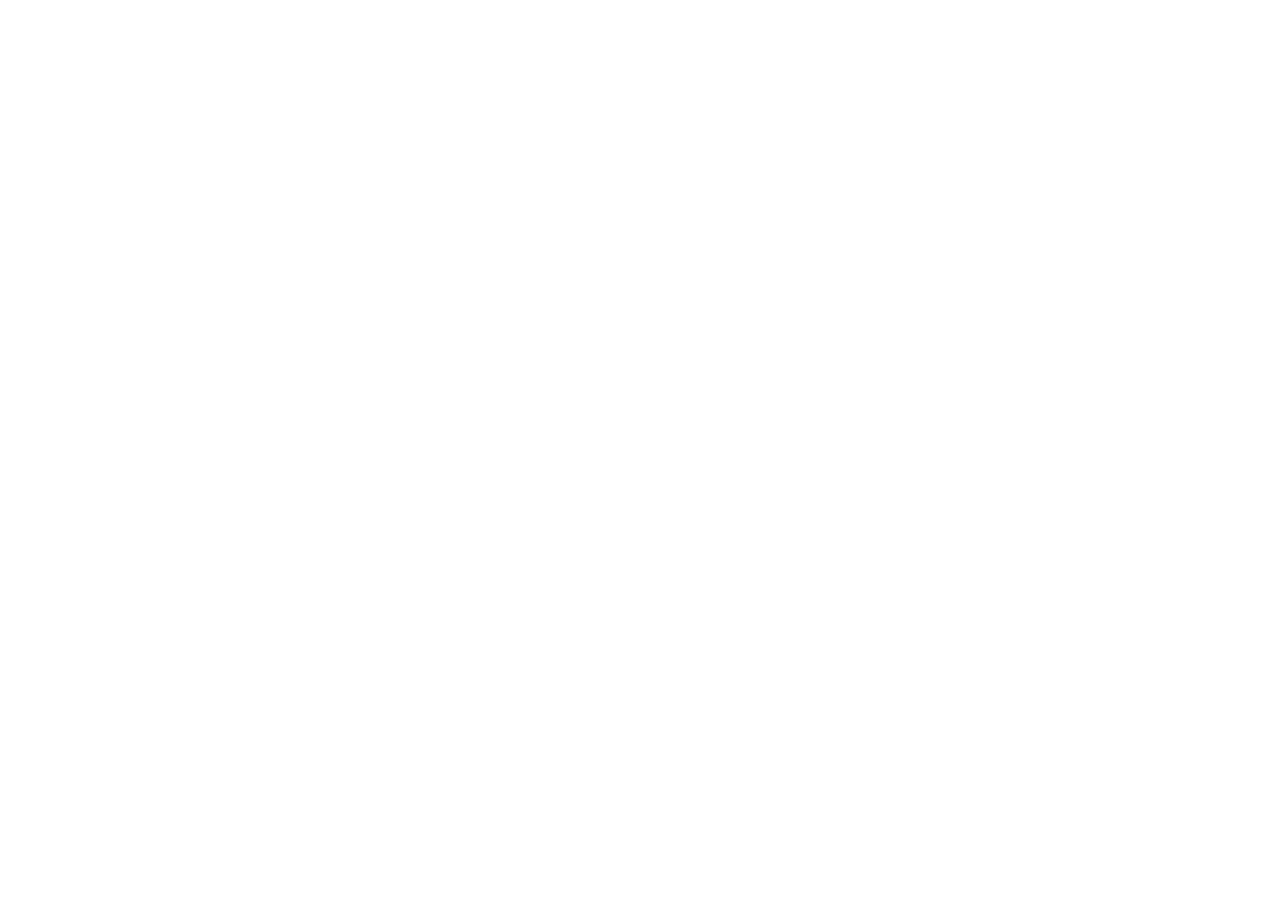
==== kefu tool.html @ e8c17e75 "客服版本" ====
<!DOCTYPE html>
<html lang="en">
<head>
    <meta name="jf" content="1006091832@qq.com">
    <meta charset="UTF-8">
    <meta name="keywords" content="tool" />
    <meta name="description" content="客服工具" />
    <meta http-equiv="Pragma" content="no-cache">
    <meta http-equiv="Window-target" content="_top">
    <title>客服工具</title>
    <style>
        body {margin:0; padding:0; font:12px "\5B8B\4F53",san-serif;background:#fff;}
        div,dl,dt,dd,ul,ol,li,h1,h2,h3,h4,h5,h6,pre,form,fieldset,input,textarea,blockquote,p{padding:0; margin:0;}
        table,td,tr,th{font-size:12px;}
        li{list-style-type:none;}
        img{vertical-align:top;border:0;}
        ol,ul {list-style:none;}
        h1,h2,h3,h4,h5,h6 {font-size:12px; font-weight:normal;}
        address,cite,code,em,th {font-weight:normal; font-style:normal;}
        .fB{font-weight:bold;}
        .f12px{font-size:12px;}
        .f14px{font-size:14px;}
        .left{float:left;}
        .right{float:right;}
        a {color:#2b2b2b; text-decoration:none;}
        a:visited {text-decoration:none;}
        a:hover {color:#ba2636;text-decoration:underline;}
        a:active {color:#ba2636;}
    </style>
</head>
<body>

</body>
</html>
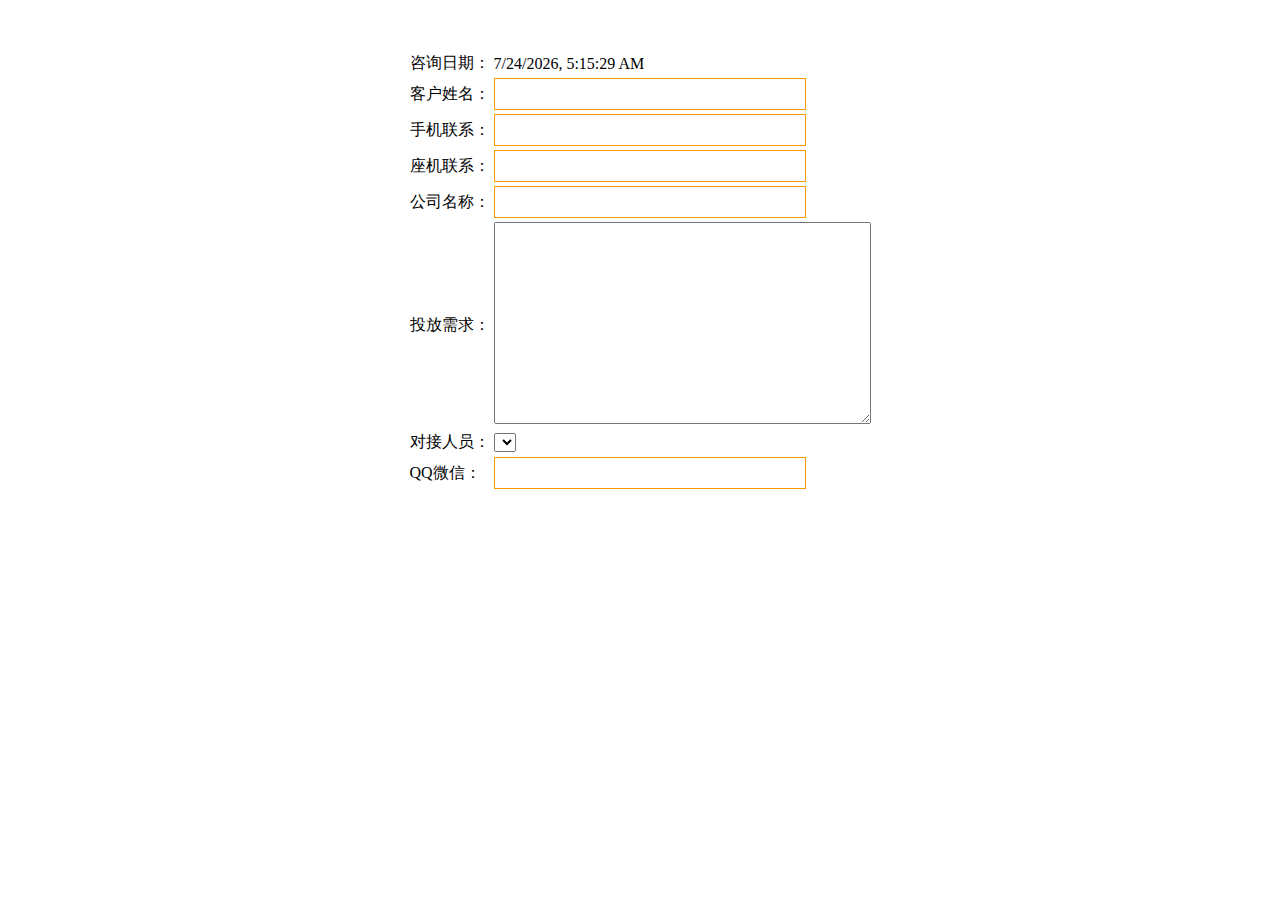
==== commit 67bef5ea: "信息处理小工具" ====
--- a/kefu tool.html
+++ b/kefu tool.html
@@ -27,8 +27,101 @@
         a:hover {color:#ba2636;text-decoration:underline;}
         a:active {color:#ba2636;}
     </style>
+    <style>
+        p{
+            width:480px;height:30px;color:white;text-align: center;background: black;margin: 0 auto;line-height: 30px;font-size: 14px;
+        }
+        input {width: 300px; height: 20px; padding: 5px; border:1px solid #f90; font-size: 16px;}
+        textarea{
+            text-indent: 1px;
+            font-size: 16px;
+            padding: 5px;
+        }
+        td{font-size: 16px;}
+        #ul1 {border:1px solid #f90; width: 310px; margin: 0;padding: 0; display: none;}
+        li a { line-height: 20px; padding: 5px; text-decoration: none; color: black; display: block;}
+        li a:hover{ background: #f90; color: white; }
+    </style>
 </head>
 <body>
+    <table style="margin: 50px auto">
+        <tbody>
+        <tr>
+            <td>咨询日期：</td>
+            <td id="date"></td>
+        </tr>
+        <tr>
+            <td>客户姓名：</td>
+            <td><input type="text" id="name"/></td>
+        </tr>
+        <tr>
+            <td>手机联系：</td>
+            <td><input type="text" id="mob"/></td>
+        </tr>
+        <tr>
+            <td>座机联系：</td>
+            <td><input type="text" id="tel"/></td>
+        </tr>
+        <tr>
+            <td>公司名称：</td>
+            <td><input type="text" id="q"/>
+                <ul id="ul1"></ul></td>
+        </tr>
+        <tr>
+            <td>投放需求：</td>
+            <td>
+                <textarea name="need" id="need" cols="35.5" rows="10" ></textarea>
+            </td>
+        </tr>
+        <tr>
+            <td>对接人员：</td>
+            <!--<td><input type="text" id="people"/></td>-->
+            <td><select name="people" id="">
+
+            </select></td>
+        </tr>
+        <tr>
+            <td>QQ微信：</td>
+            <td><input type="text" id="qq"/></td>
+        </tr>
+        </tbody>
+    </table>
+
+    <!--名单增删-->
+    <script>
+        function jsonp(data) {
+            var oUl = document.getElementById('ul1');
+            var html = '';
+            if (data.s.length) {
+                oUl.style.display = 'block';
+                for (var i=0; i<data.s.length; i++) {
+                    html += '<li><a target="_blank" href="http://www.baidu.com/s?wd='+data.s[i]+'">'+ data.s[i] +'</a></li>';
+                }
+                oUl.innerHTML = html;
+            } else {
+                oUl.style.display = 'none';
+            }
+        };
+        window.onload = function() {
+
+            var oQ = document.getElementById('q');
+            var oUl = document.getElementById('ul1');
+
+            oQ.onkeyup = function() {
+                if ( this.value != '' ) {
+                    var oScript = document.createElement('script');
+                    oScript.src = 'http://suggestion.baidu.com/su?wd='+this.value+'&cb=jsonp';
+                    document.body.appendChild(oScript);
+                } else {
+                    oUl.style.display = 'none';
+                }
+            }
+        };
+        var myDate = new Date();
+        document.getElementById("date").innerText=myDate.toLocaleString( ); //获取日期与时间
+
+
+    </script>
 
 </body>
 </html>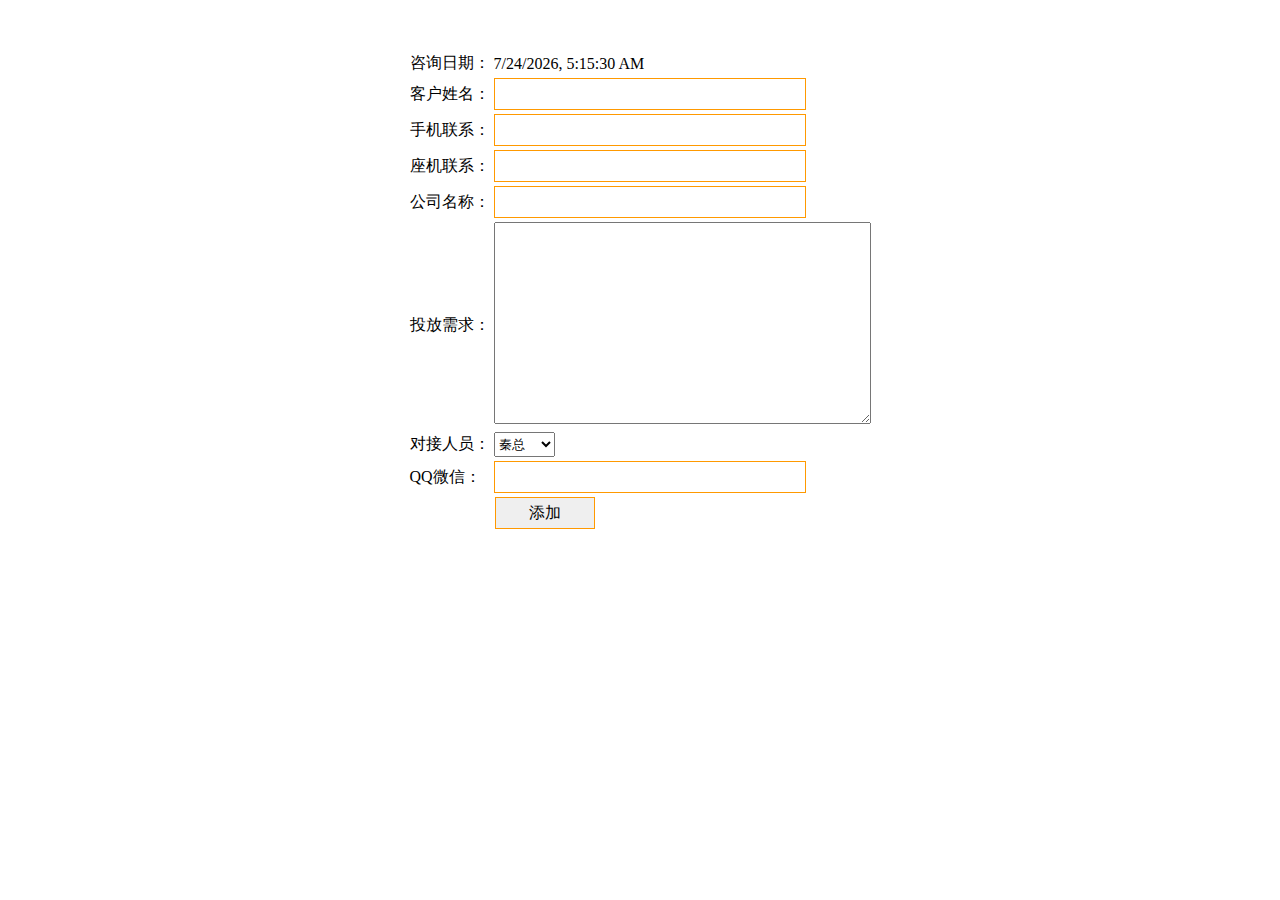
==== commit bd151aa8: "客服工具" ====
--- a/kefu tool.html
+++ b/kefu tool.html
@@ -31,7 +31,7 @@
         p{
             width:480px;height:30px;color:white;text-align: center;background: black;margin: 0 auto;line-height: 30px;font-size: 14px;
         }
-        input {width: 300px; height: 20px; padding: 5px; border:1px solid #f90; font-size: 16px;}
+        input {width: 300px; height: 20px;line-height: 20px; padding: 5px; border:1px solid #f90; font-size: 16px;}
         textarea{
             text-indent: 1px;
             font-size: 16px;
@@ -41,48 +41,74 @@
         #ul1 {border:1px solid #f90; width: 310px; margin: 0;padding: 0; display: none;}
         li a { line-height: 20px; padding: 5px; text-decoration: none; color: black; display: block;}
         li a:hover{ background: #f90; color: white; }
+        select{
+            display: block;
+            line-height: 25px;
+            height: 25px;
+        }
+        #body{
+            font-size: 14px;
+            line-height: 20px;
+        }
+        #body>ul{width: 400px;margin: 10px auto;}
+        #body span{
+            color: red;
+            cursor: pointer;
+        }
     </style>
 </head>
 <body>
+<div id="body">
+</div>
     <table style="margin: 50px auto">
         <tbody>
         <tr>
             <td>咨询日期：</td>
-            <td id="date"></td>
+            <td id="date" class="information"></td>
         </tr>
         <tr>
             <td>客户姓名：</td>
-            <td><input type="text" id="name"/></td>
+            <td><input type="text" id="name" class="information"/></td>
         </tr>
         <tr>
             <td>手机联系：</td>
-            <td><input type="text" id="mob"/></td>
+            <td><input type="text" id="mob" onblur="mob();" class="information"/></td>
         </tr>
         <tr>
             <td>座机联系：</td>
-            <td><input type="text" id="tel"/></td>
+            <td><input type="text" id="tel" onblur="mob();" class="information"/></td>
         </tr>
         <tr>
             <td>公司名称：</td>
-            <td><input type="text" id="q"/>
+            <td><input type="text" id="q" class="information"/>
                 <ul id="ul1"></ul></td>
         </tr>
         <tr>
             <td>投放需求：</td>
             <td>
-                <textarea name="need" id="need" cols="35.5" rows="10" ></textarea>
+                <textarea name="need" id="need" cols="35.5" rows="10" class="information"></textarea>
             </td>
         </tr>
         <tr>
             <td>对接人员：</td>
-            <!--<td><input type="text" id="people"/></td>-->
-            <td><select name="people" id="">
-
-            </select></td>
+            <td>
+                <select id="people" name="people" class="information">
+                    <option value="秦总" selected label="秦总">秦总</option>
+                    <option value="骆总"  label="骆总">骆总</option>
+                    <option value="马博宇" label="马博宇">马博宇</option>
+                    <option value="游镇峰"  label="游镇峰">游镇峰</option>
+                    <option value="车子恒" label="车子恒">车子恒</option>
+                    <option value="齐雁峰" label="齐雁峰">齐雁峰</option>
+                    <option value="彭茵妮" label="彭茵妮">彭茵妮</option>
+                </select>
+            </td>
         </tr>
         <tr>
             <td>QQ微信：</td>
-            <td><input type="text" id="qq"/></td>
+            <td><input type="text" id="qq" class="information"/></td>
+        </tr>
+        <tr>
+            <td colspan="2"><input type="button" value="添加" style="width:100px;height: 32px;margin-left: 85px;" onclick="add();"> </td>
         </tr>
         </tbody>
     </table>
@@ -117,10 +143,50 @@
                 }
             }
         };
-        var myDate = new Date();
-        document.getElementById("date").innerText=myDate.toLocaleString( ); //获取日期与时间
 
+        function getTime() {
+            /*时间*/
+            var myDate = new Date();
+            document.getElementById("date").innerText=myDate.toLocaleString( );
 
+        }
+        setInterval(getTime,500);//获取日期与时间
+
+        function mob() {
+            var arrInput=document.getElementsByTagName("input");
+            for (var i=0;i<arrInput.length;i++){
+                arrInput[i].value=arrInput[i].value.replace(/\s/g,"");
+            }
+            /*手机*/
+            var mobLenghth=document.getElementById("mob").value.length;
+            if(mobLenghth==11||mobLenghth==0){
+                document.getElementById("mob").style.background="none";
+            }else {
+                document.getElementById("mob").style.background="red";
+            }
+            /*座机*/
+            document.getElementById("tel").value=document.getElementById("tel").value.replace("-","");
+            var telLenghth=document.getElementById("tel").value.length;
+            if(telLenghth==12||telLenghth==0||telLenghth==8){
+                document.getElementById("tel").style.background="none";
+            }else {
+                document.getElementById("tel").style.background="red";
+            }
+        }
+        function add() {
+            var arrInfor=document.getElementsByClassName("information");
+            if(arrInfor[1].value!==""&&arrInfor[5].value!==""){
+                document.getElementById("body").innerHTML+="<ul><li>咨询日期："+arrInfor[0].innerText+"</li><li>客户姓名："+arrInfor[1].value+"</li><li>手机联系："+arrInfor[2].value+"</li><li>座机联系："+arrInfor[3].value+
+                    "</li><li>公司名称："+arrInfor[4].value+"</li><li>投放需求："+arrInfor[5].value+"</li><li>对接人员："+arrInfor[6].value+"</li><li>QQ微信："+arrInfor[7].value+"</li><li><span onclick='del(this)'>删除</span></li></ul>"
+                for (var i=0;i<arrInfor.length;i++){
+                    arrInfor[i].value="";
+                }
+            }
+            mob();
+        }
+        function del(e) {
+            event.target.parentNode.parentNode.parentNode.removeChild(event.target.parentNode.parentNode);
+        }
     </script>
 
 </body>
